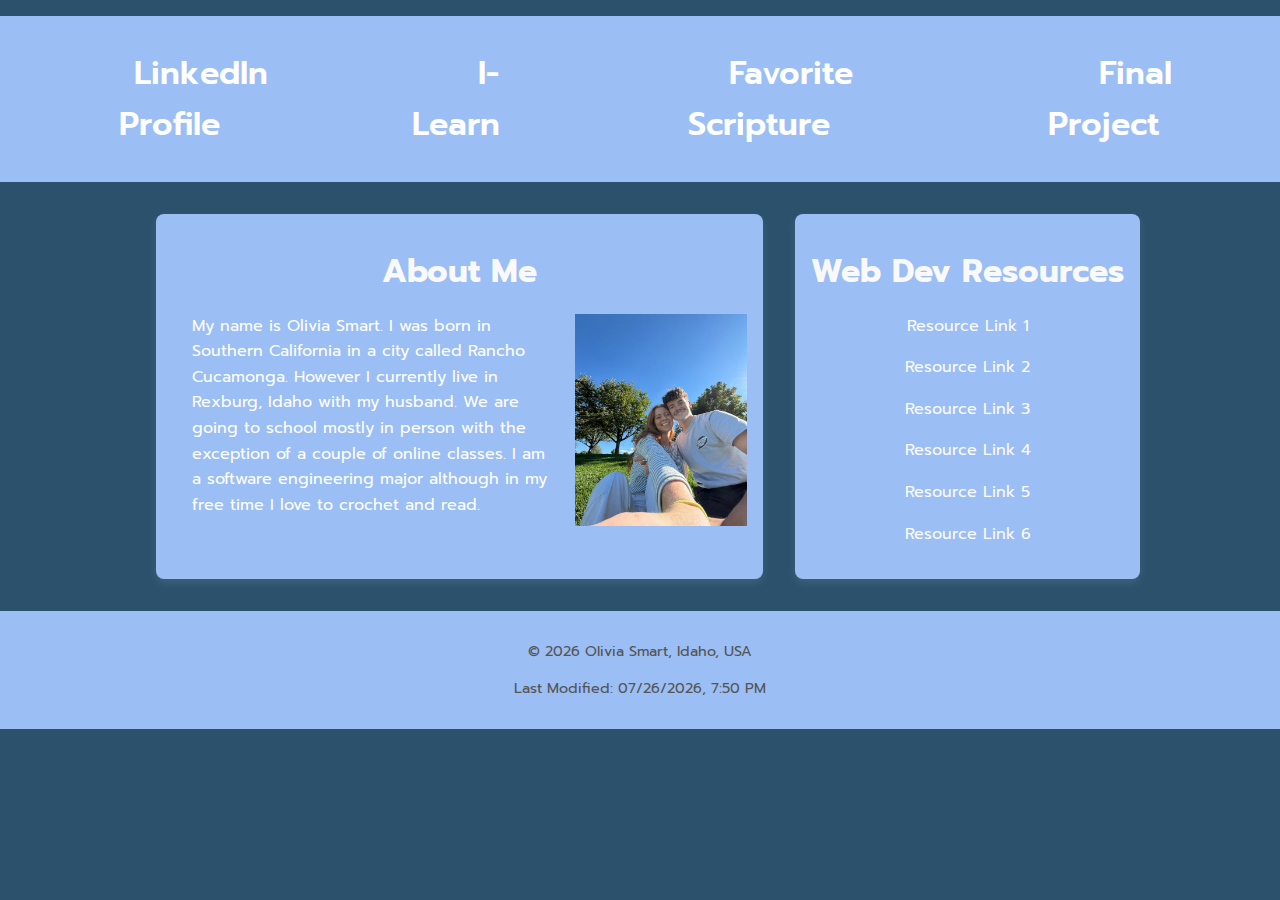
==== index.html @ 96306291 "first commit" ====
<!DOCTYPE html>
<html lang="en">

<head>
    <link rel="stylesheet" href="/styles/base.css">
    <script src="/scripts/getdates.js" defer></script>
    <meta charset="UTF-8">
    <meta http-equiv="X-UA-Compatible" content="IE=edge">
    <meta name="viewport" content="width=device-width, initial-scale=1.0">
    <title>WDD 131 - Dynamic Web Fundamentals - Olivia Smart</title>
    <meta description="WDD 131 - Dynamic Web Fundamentals - Olivia Smart">

</head>

<body>
    <h1>
        <nav>
            <ul>
                <li><a href="https://www.linkedin.com" target="_blank">LinkedIn Profile</a></li>
                <li><a href="https://byui.instructure.com/" target="_blank">I-Learn</a></li>
                <li><a href="https://www.churchofjesuschrist.org/study/scriptures/bofm/1-ne/3?lang=eng&id=p7#p7" target="_blank">Favorite Scripture</a></li>
                <li><a href='blank'target="_blank">Final Project</a></li>
            </ul>
        </nav>
    </h1>
    <main>
        <section class="card">
            <h2>About Me</h2>
            <img src="/images/IMG_7397.jpg" width="100" height="150" alt="Image">
            <p>My name is Olivia Smart. I was born in Southern California in a city called Rancho Cucamonga. However I currently live in Rexburg, Idaho with my husband. We are going to school mostly in person with the exception of a couple of online classes. I am a software engineering major although in my free time I love to crochet and read.</p>
        </section>

        <section class="card">
            <h2>Web Dev Resources</h2>
            <ul>
                <li><a href="link1" target="_blank">Resource Link 1</a></li>
                <li><a href="link2" target="_blank">Resource Link 2</a></li>
                <li><a href="link3" target="_blank">Resource Link 3</a></li>
                <li><a href="link4" target="_blank">Resource Link 4</a></li>
                <li><a href="link5" target="_blank">Resource Link 5</a></li>
                <li><a href="link5" target="_blank">Resource Link 6</a></li>
            </ul>

        </section>

    </main>
    <footer>

        <p>&copy; <span id="currentyear"></span> Olivia Smart, Idaho, USA</p>
        <p id="lastModified"></p>

    </footer>
    <script>
        document.getElementById("currentyear").textContent = new Date().getFullYear();

        document.getElementById("lastModified").textContent = "Last Modified: " + document.lastModified
    </script>
</body>

</html>
---- styles/base.css ----
/* Import Google Fonts */
@import url('https://fonts.googleapis.com/css2?family=Prompt:wght@700&display=swap');

/* Global Styles */
body {
    font-family: 'prompt';
    line-height: 1.6;
    margin: 0;
    padding: 0;
    color: #fdfdfd;
    background-color: #2b516c;
}

h1, h2 {
    font-family: 'prompt';
    margin: 0.5em 0;
    text-align: center;

}

a {
    color: #fafbfb;
    text-decoration: none;
}

/* Header and Navigation */
nav {
    display: flex;
    justify-content: center;
    background-color: #9bbef4;
    padding: 1em;
}

nav ul {
    list-style: none;
    padding: 0;
    margin: 0;
    display: flex;
    gap: 1.5em;
}

nav li {
    font-weight: 600;
}

nav a {
    color: #fff;
    transition: color 0.3s, background-color 0.3s;
    padding: 0.5em 1em;
    border-radius: 5px;
}

/* Hover effect */
nav a:hover {
    background-color: #ffaae4;
    color: #fc4a9a;
}

/* Main Content */

/* Card Layout using CSS Grid */
main {
    display: grid;
    grid-template-rows: 1f 2fr;
    gap: 1em;
    max-width: 1000px;
    margin: 1em auto;
    padding: 1em;
    
}

.card {
    background-color: #9bbef4;
    padding: 1rem;
    box-shadow: 0 4px 8px rgba(255, 255, 255, 0.1);
    border-radius: 8px;
    text-align: left;
    gap: 1em;
}
.card:nth-child(2) {
    grid-column-start: 4;
    grid-column-end: span 3;
    grid-row-start: 1;
    grid-row-end: span ;
}
.card:nth-child(1) {
    grid-column-start: 2;
    grid-column-end: span 1;
    grid-row-start: 1;
    grid-row-end: span ;
}

.card h2 {
    color: #f9f9f9;
    font-size: 2em;

}

.card img {
    float: right;
    width: 30%;
    height: auto;
    grid-column-start: 1;
    gap: 10em;
    margin-bottom: 5px;
}

.card p {
    margin-left: 20px;
    width: 63%;
    height: 50%;

}
.card ul {
    list-style: none;
    padding: 0;
    margin: 1 em 0;
    display: flex;
    flex-direction: column;
    align-items: center;
    gap: 1em;
}
.card ul li{
    text-align: center;
}



/* Footer */
footer {
    text-align: center;
    padding: 1em 0;
    font-size: 0.9em;
    color: #555;
    background-color: #9bbef4;
}

/* Responsive Design */
@media (max-width: 600px) {
    main {
        grid-template-columns: 1fr;
    }
}
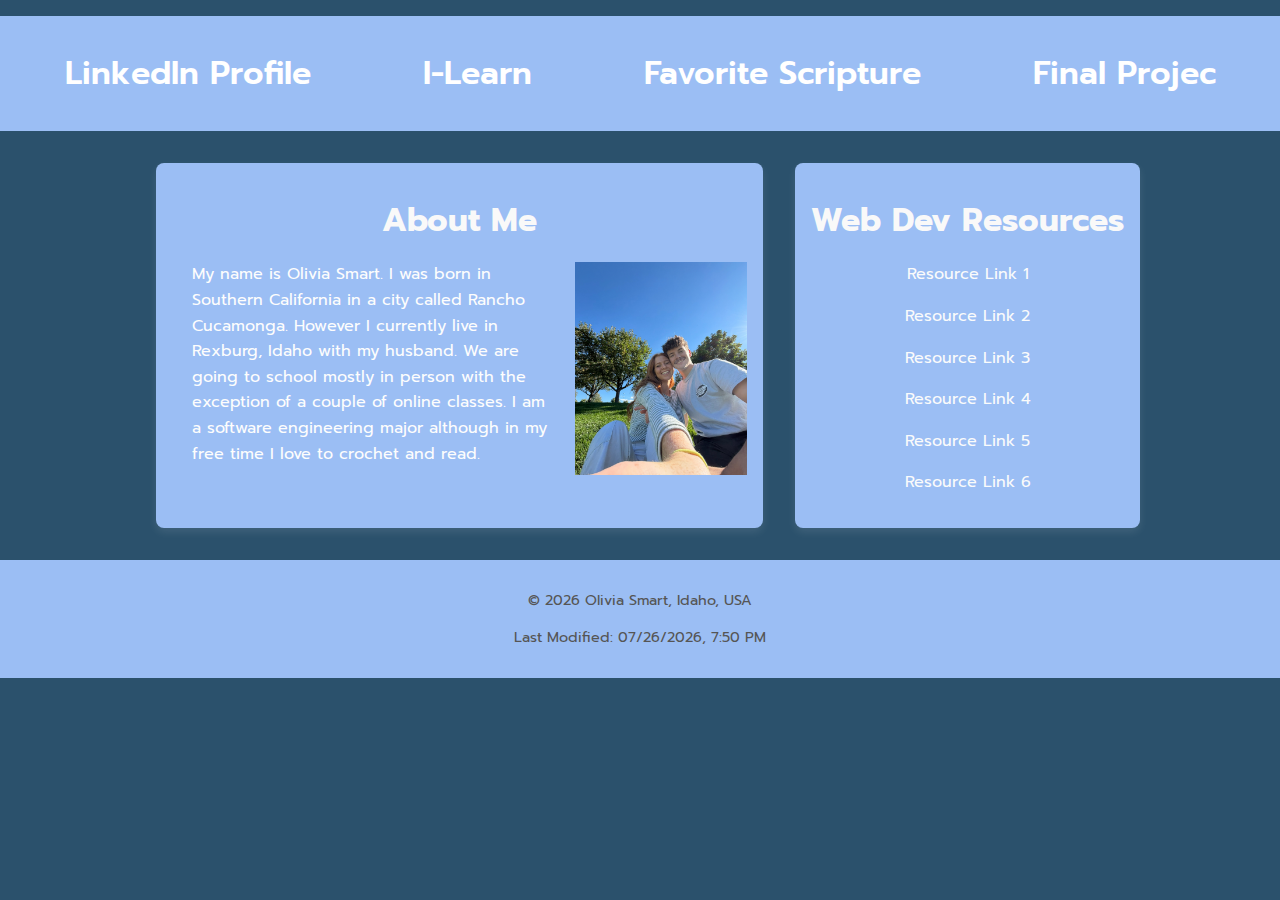
==== commit 0e25904b: "test" ====
--- a/index.html
+++ b/index.html
@@ -19,7 +19,7 @@
                 <li><a href="https://www.linkedin.com" target="_blank">LinkedIn Profile</a></li>
                 <li><a href="https://byui.instructure.com/" target="_blank">I-Learn</a></li>
                 <li><a href="https://www.churchofjesuschrist.org/study/scriptures/bofm/1-ne/3?lang=eng&id=p7#p7" target="_blank">Favorite Scripture</a></li>
-                <li><a href='blank'target="_blank">Final Project</a></li>
+                <li><a href='blank'target="_blank">Final Projec</a></li>
             </ul>
         </nav>
     </h1>
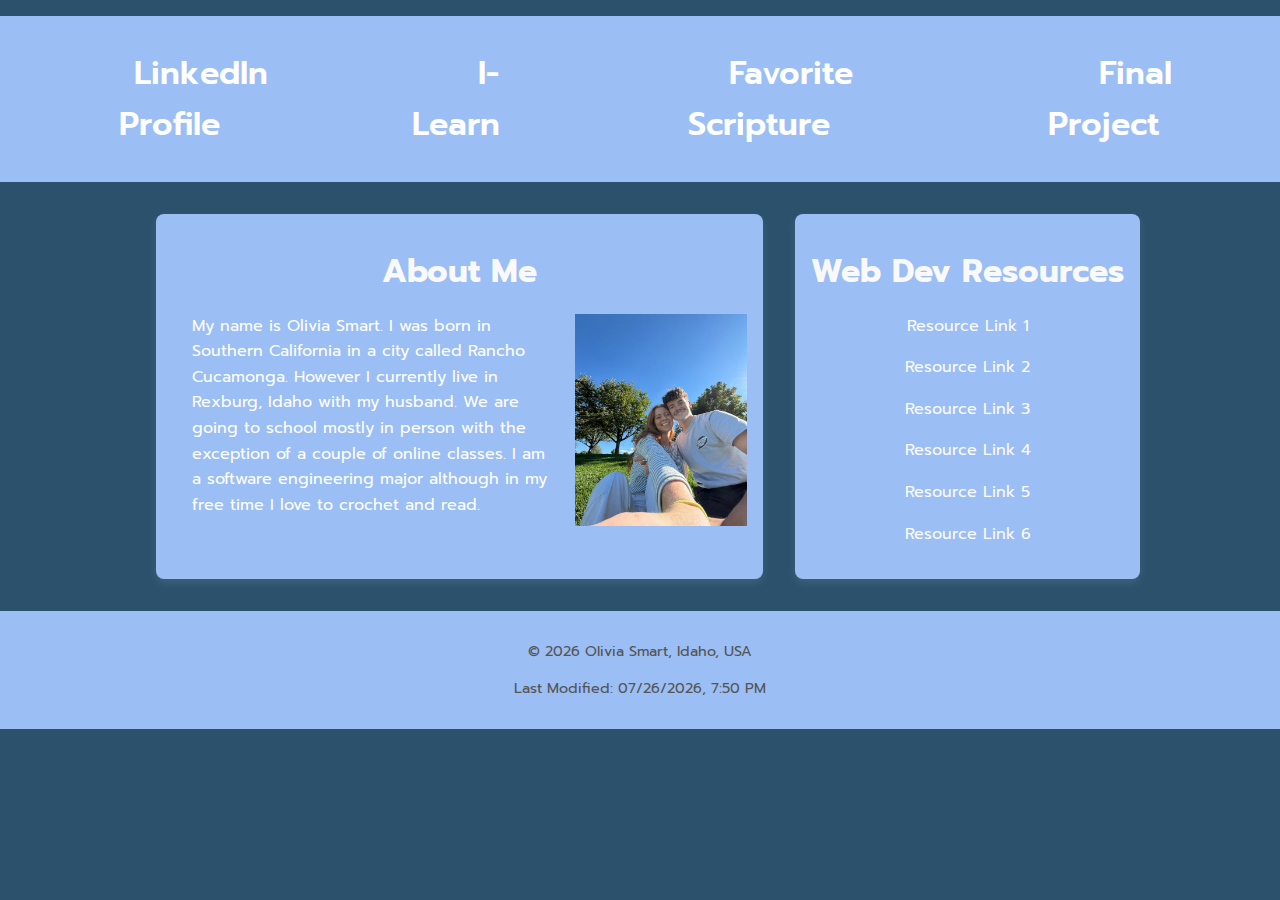
==== commit c2ae9d02: "new" ====
--- a/index.html
+++ b/index.html
@@ -19,7 +19,7 @@
                 <li><a href="https://www.linkedin.com" target="_blank">LinkedIn Profile</a></li>
                 <li><a href="https://byui.instructure.com/" target="_blank">I-Learn</a></li>
                 <li><a href="https://www.churchofjesuschrist.org/study/scriptures/bofm/1-ne/3?lang=eng&id=p7#p7" target="_blank">Favorite Scripture</a></li>
-                <li><a href='blank'target="_blank">Final Projec</a></li>
+                <li><a href='blank'target="_blank">Final Project</a></li>
             </ul>
         </nav>
     </h1>
